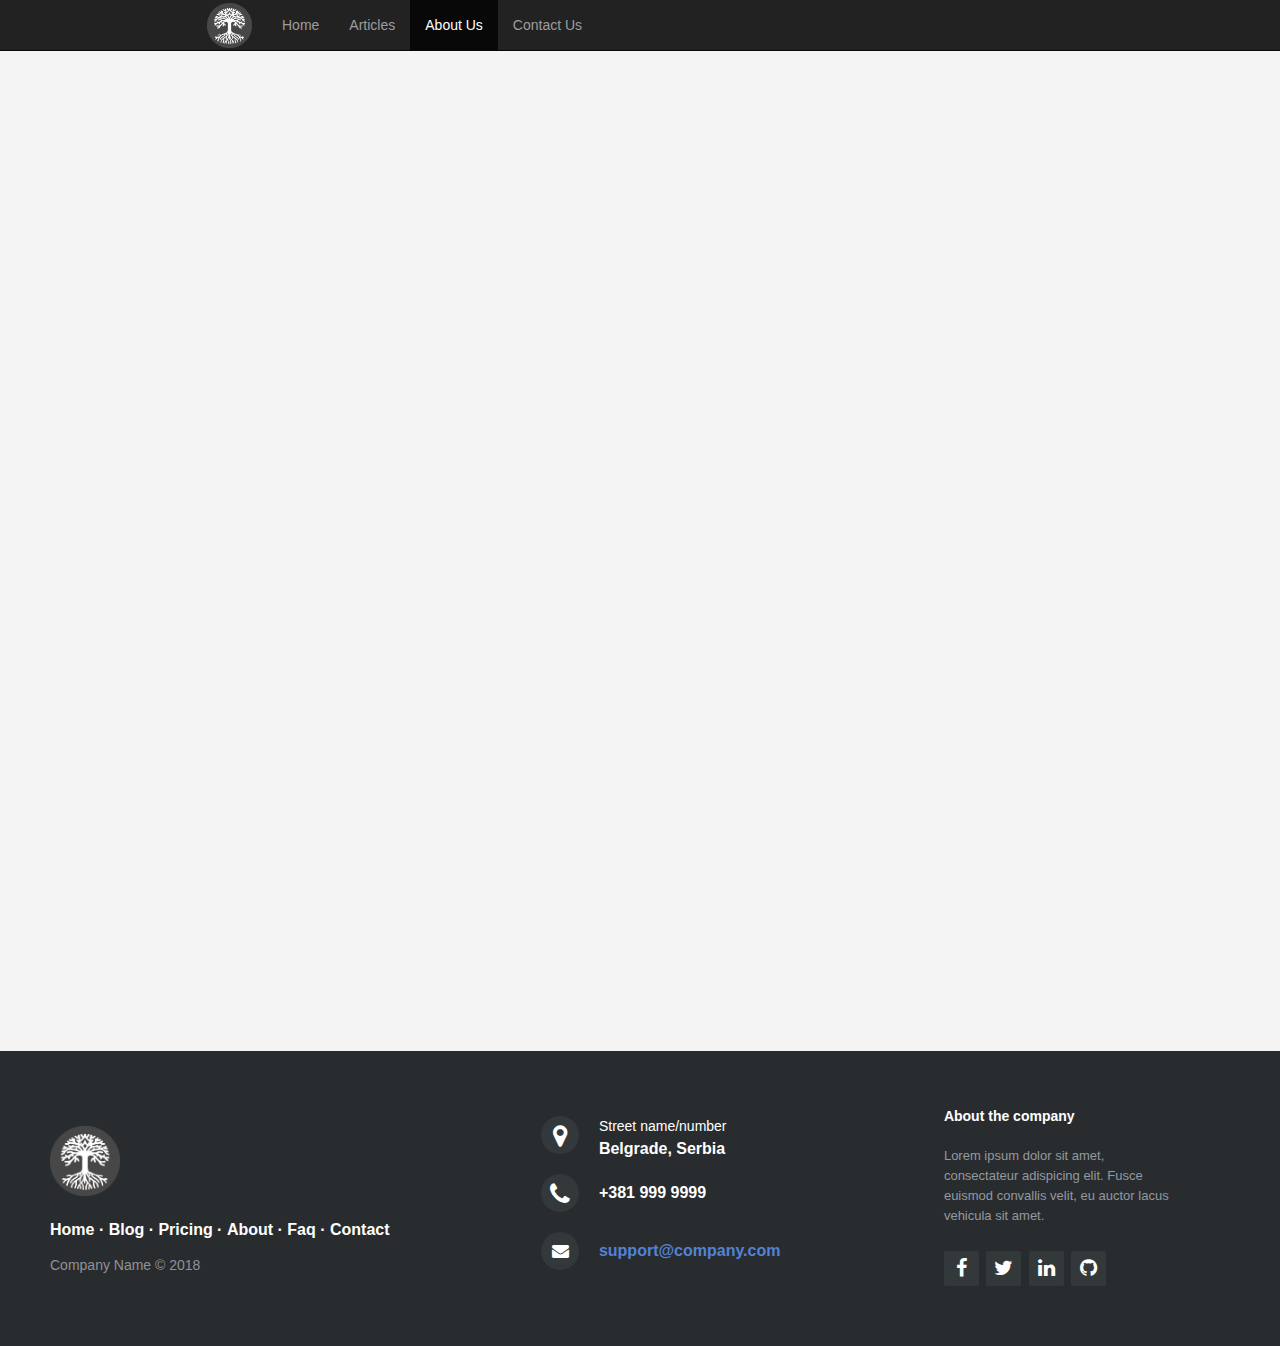
==== about-us.html @ c14509c0 "Initial commit" ====
<!DOCTYPE html>
<html>
	<head>
		<title>Yoga - way of life</title>
		
		<meta charset="utf-8">
	  	<meta name="viewport" content="width=device-width, initial-scale=1">
	  	<link rel="stylesheet" href="https://maxcdn.bootstrapcdn.com/bootstrap/3.3.7/css/bootstrap.min.css">
	  	<script src="https://ajax.googleapis.com/ajax/libs/jquery/3.3.1/jquery.min.js"></script>
	  	<script src="https://maxcdn.bootstrapcdn.com/bootstrap/3.3.7/js/bootstrap.min.js"></script>
		<script src="https://code.jquery.com/jquery-1.11.1.min.js"></script>
		
		<link rel="stylesheet" href="http://maxcdn.bootstrapcdn.com/font-awesome/4.2.0/css/font-awesome.min.css">
		
		<link rel="stylesheet" href="resources/css/footer-distributed-with-address-and-phones.css">
		<link rel="stylesheet" type="text/css" href="resources/css/styles.css">
		<link rel="stylesheet" type="text/css" href="resources/css/slider.css">
	</head>
	<body>
		<header>
			<nav class="navbar navbar-inverse navbar-fixed-top jb-header-navigation">
				<div class="container-fluid jb-header-container">
					<div class="navbar-header"> 
						<button type="button" class="collapsed navbar-toggle jb-hamburger-button" data-toggle="collapse" data-target="#bs-example-navbar-collapse-9" aria-expanded="false">
							<span class="sr-only">Toggle navigation</span> 
							<span class="icon-bar"></span> 
							<span class="icon-bar"></span> 
							<span class="icon-bar"></span> 
						</button> 
						<a href="#" class="navbar-brand">
							<img src="resources/images/brand-icon.png" title="Yoga website">
						</a> 
					</div> 
					<div class="collapse navbar-collapse" id="bs-example-navbar-collapse-9"> 
						<ul class="nav navbar-nav jb-navigation-list"> 
							<li><a href="index.html">Home</a></li> 
							<li><a href="articles.html">Articles</a></li>
							<li class="active"><a href="about-us.html">About Us</a></li>
							<li><a href="contact.html">Contact Us</a></li>
						</ul> 
					</div>
				</div>
			</nav>
		</header>
		
		<section class="jb-main-content">
			
			
		</section>
		
		<footer class="footer-distributed">
			<div class="footer-left">
				<h3>
					<img src="resources/images/brand-icon.png" title="Yoga website">
				</h3>

				<p class="footer-links">
					<a href="#">Home</a>
					·
					<a href="#">Blog</a>
					·
					<a href="#">Pricing</a>
					·
					<a href="#">About</a>
					·
					<a href="#">Faq</a>
					·
					<a href="#">Contact</a>
				</p>

				<p class="footer-company-name">Company Name &copy; 2018</p>
			</div>

			<div class="footer-center">

				<div>
					<i class="fa fa-map-marker"></i>
					<p><span>Street name/number</span> Belgrade, Serbia</p>
				</div>

				<div>
					<i class="fa fa-phone"></i>
					<p>+381 999 9999</p>
				</div>

				<div>
					<i class="fa fa-envelope"></i>
					<p><a href="mailto:petkovicjovan88@gmail.com">support@company.com</a></p>
				</div>

			</div>

			<div class="footer-right">

				<p class="footer-company-about">
					<span>About the company</span>
					Lorem ipsum dolor sit amet, consectateur adispicing elit. Fusce euismod convallis velit, eu auctor lacus vehicula sit amet.
				</p>

				<div class="footer-icons">

					<a href="#"><i class="fa fa-facebook"></i></a>
					<a href="#"><i class="fa fa-twitter"></i></a>
					<a href="#"><i class="fa fa-linkedin"></i></a>
					<a href="#"><i class="fa fa-github"></i></a>

				</div>

			</div>

		</footer>
		
		<script src="resources/js/jb.js"></script>
	</body>
</html>
---- resources/css/footer-distributed-with-address-and-phones.css ----
.footer-distributed{
	background-color: #292c2f;
	box-shadow: 0 1px 1px 0 rgba(0, 0, 0, 0.12);
	box-sizing: border-box;
	width: 100%;
	text-align: left;
	font: bold 16px sans-serif;
	clear: both;
	padding: 55px 50px;
}

.footer-distributed .footer-left,
.footer-distributed .footer-center,
.footer-distributed .footer-right{
	display: inline-block;
	vertical-align: top;
}

/* Footer left */

.footer-distributed .footer-left{
	width: 40%;
}

/* The company logo */

.footer-distributed h3 img {
	height: 70px;
    width: 70px;
}

.footer-distributed h3 span{
	color:  #5383d3;
}

/* Footer links */

.footer-distributed .footer-links{
	color:  #ffffff;
	margin: 20px 0 12px;
	padding: 0;
}

.footer-distributed .footer-links a{
	display:inline-block;
	line-height: 1.8;
	text-decoration: none;
	color:  inherit;
}

.footer-distributed .footer-company-name{
	color:  #8f9296;
	font-size: 14px;
	font-weight: normal;
	margin: 0;
}

/* Footer Center */

.footer-distributed .footer-center{
	width: 35%;
}

.footer-distributed .footer-center i{
	background-color:  #33383b;
	color: #ffffff;
	font-size: 25px;
	width: 38px;
	height: 38px;
	border-radius: 50%;
	text-align: center;
	line-height: 42px;
	margin: 10px 15px;
	vertical-align: middle;
}

.footer-distributed .footer-center i.fa-envelope{
	font-size: 17px;
	line-height: 38px;
}

.footer-distributed .footer-center p{
	display: inline-block;
	color: #ffffff;
	vertical-align: middle;
	margin:0;
}

.footer-distributed .footer-center p span{
	display:block;
	font-weight: normal;
	font-size:14px;
	line-height:2;
}

.footer-distributed .footer-center p a{
	color:  #5383d3;
	text-decoration: none;;
}


/* Footer Right */

.footer-distributed .footer-right{
	width: 20%;
}

.footer-distributed .footer-company-about{
	line-height: 20px;
	color:  #92999f;
	font-size: 13px;
	font-weight: normal;
	margin: 0;
}

.footer-distributed .footer-company-about span{
	display: block;
	color:  #ffffff;
	font-size: 14px;
	font-weight: bold;
	margin-bottom: 20px;
}

.footer-distributed .footer-icons{
	margin-top: 25px;
}

.footer-distributed .footer-icons a{
	display: inline-block;
	width: 35px;
	height: 35px;
	cursor: pointer;
	background-color:  #33383b;
	border-radius: 2px;

	font-size: 20px;
	color: #ffffff;
	text-align: center;
	line-height: 35px;

	margin-right: 3px;
	margin-bottom: 5px;
}

/* If you don't want the footer to be responsive, remove these media queries */

@media (max-width: 880px) {

	.footer-distributed{
		font: bold 14px sans-serif;
	}

	.footer-distributed .footer-left,
	.footer-distributed .footer-center,
	.footer-distributed .footer-right{
		display: block;
		width: 100%;
		margin-bottom: 40px;
		text-align: center;
	}

	.footer-distributed .footer-center i{
		margin-left: 0;
	}

}
---- resources/css/styles.css ----
* {
	-webkit-box-sizing: border-box;
	-moz-box-sizing: border-box;
	box-sizing: border-box;
}

body {
    font-family: "PT Sans",sans-serif;
    font-size: 14px;
    font-style: normal;
    font-weight: 400;
}

a {
    color: #5f5f5f;
    text-decoration: none;
    -webkit-transition: color 0.3s ease,background-color 0.3s ease,border-color 0.3s ease,box-shadow 0.3s ease;
    -o-transition: color 0.3s ease,background-color 0.3s ease,border-color 0.3s ease,box-shadow 0.3s ease;
    transition: color 0.3s ease,background-color 0.3s ease,border-color 0.3s ease,box-shadow 0.3s ease;
}

/* Navigation */
.jb-header-navigation .jb-header-container .navbar-header a.navbar-brand {
    padding: 3px 15px;
}

.jb-header-navigation .jb-header-container .navbar-header a.navbar-brand  img {
	height: 45px;
	width: 45px;
	display: block;
}

section.jb-main-content {
	min-height: 1000px;
    height: auto;
    display: block;
    margin-top: 51px;
	background-color: #F4F4F4;
}

section.jb-main-content .jb-slider-container {
	margin: 0 auto;
	display: block;
	height: auto;
	background: white;
}

section.jb-main-content .jb-content-container {
    background-color: #f4f4f4;
    padding: 20px 0;
}

section.jb-main-content .jb-videos-container {
	background-color: #fff;
    padding: 20px 0;
}

section.jb-main-content .jb-testemonials-container {
    background-color: #f4f4f4;
    padding-top: 20px;
    padding-bottom: 20px;
}

/* Articles container elements styling */
section.jb-main-content .jb-content-container .jb-articles-container h2.custom-title-articles {
	margin-top: 0;
    font-size: 36px;
    text-transform: uppercase;
    color: #008391;
    position: relative;
    letter-spacing: 3px;
    line-height: 1.7;
    font-weight: bold;
    padding-top: 55px;
    padding-bottom: 25px;
    margin-bottom: 50px;
   	background: url(../images/brand-icon.png) top left no-repeat;
    background-size: 45px;
}

section.jb-main-content .jb-content-container .jb-articles-container h2.custom-title-articles:before {
	position: absolute;
    bottom: 0;
    content: "";
    width: 25px;
    height: 3px;
	background: #2a8391;
}

section.jb-main-content .jb-content-container .jb-articles-container h2.custom-title-articles .first {
	color: #454545;
	font-weight: bold;
}

section.jb-main-content .jb-content-container .jb-articles-container .loop-item  {
	margin-bottom: 25px;
	text-align: center;
}

section.jb-main-content .jb-content-container .jb-articles-container .loop-item .item-wrap {
    background: #ffffff;
	border: 1px solid transparent;
}

section.jb-main-content .jb-content-container .jb-articles-container .loop-item .item-wrap:hover {
	border: 1px solid #2a8391 !important;
}

section.jb-main-content .jb-content-container .jb-articles-container .loop-item .item-wrap .item-featured {
    height: 110px;
    background: #fff;
    position: relative;
    overflow: hidden;
}

section.jb-main-content .jb-content-container .jb-articles-container .loop-item .item-wrap .item-featured:before {
	content: '';
    position: absolute;
    bottom: 0;
    width: 50%;
    background-color: inherit;
    padding-bottom: 17%;
    right: 50%;
    -ms-transform-origin: 100% 100%;
    -webkit-transform-origin: 100% 100%;
    transform-origin: 100% 100%;
    -ms-transform: skewX(82deg);
    -webkit-transform: skewX(82deg);
    transform: skewX(82deg);
}

section.jb-main-content .jb-content-container .jb-articles-container .loop-item .item-wrap .item-featured:after {
	content: '';
    position: absolute;
    bottom: 0;
    width: 50%;
    background-color: inherit;
    padding-bottom: 17%;
    left: 50%;
    -ms-transform-origin: 0 100%;
    -webkit-transform-origin: 0 100%;
    transform-origin: 0 100%;
    -ms-transform: skewX(-82deg);
    -webkit-transform: skewX(-82deg);
    transform: skewX(-82deg);
}

section.jb-main-content .jb-content-container .jb-articles-container .loop-item .item-wrap .item-featured a img {
	vertical-align: middle;
    border: 0;
    max-width: 100%;
    height: auto;
}

section.jb-main-content .jb-content-container .jb-articles-container .loop-item .item-wrap .item-content h3.item-title {
	text-transform: uppercase;
    margin: 30px 0;
    font-style: normal;
    font-weight: bold;
    font-size: 20px;
    line-height: 1.2;
    color: #454545;
}

section.jb-main-content .jb-content-container .jb-articles-container .loop-item .item-wrap .item-content h3 a:hover {
	color: #fe6367;
	text-decoration: none;
}

section.jb-main-content .jb-content-container .jb-articles-container .loop-item .item-wrap .item-content .info span {
	display: block;
    margin-bottom: 25px;
    color: #928f8f;
    font-family: "PT Sans",sans-serif;
    font-size: 14px;
    font-style: normal;
    font-weight: 400;
}

section.jb-main-content .jb-content-container .jb-articles-container .loop-item .item-wrap .item-content .learn-more .btn-darker {
    display: inline-block;
    margin-bottom: 0;
    font-weight: 400;
    text-align: center;
    vertical-align: middle;
    cursor: pointer;
    background-image: none;
    border: 0px solid transparent;
    white-space: nowrap;
    background: #e7e7e7;
    text-transform: uppercase;
    padding: 0.7142857142857143em 3em;
    font-size: 14px;
    line-height: 1.7;
    border-radius: 0;
    -webkit-user-select: none;
    -moz-user-select: none;
    -ms-user-select: none;
    user-select: none;
    -webkit-transition: border-color color 0.2s ease;
    -o-transition: border-color color 0.2s ease;
    transition: border-color color 0.2s ease;
    background: #454545;
	padding-top: 15px;
    padding-bottom: 15px;
    width: 100%;
    color: #ffffff;
	text-decoration: none;
}

section.jb-main-content .jb-content-container .jb-articles-container .loop-item .item-wrap .item-content .learn-more .btn-darker:hover {
	border-color: #fe6367;
    background: #fe6367;
	padding-top: 15px;
    padding-bottom: 15px;
    width: 100%;
    color: #ffffff;
}

/* Videos container elements styling */
section.jb-main-content .jb-videos-container .jb-video-container h2.custom-title-videos {
	margin-top: 0;
    font-size: 36px;
    text-transform: uppercase;
    color: #008391;
    position: relative;
    letter-spacing: 3px;
    line-height: 1.7;
    font-weight: bold;
    padding-top: 55px;
    padding-bottom: 25px;
    margin-bottom: 50px;
    background: url(../images/brand-icon.png) top left no-repeat;
    background-size: 45px;
}

section.jb-main-content .jb-videos-container .jb-video-container h2.custom-title-videos:before {
	position: absolute;
    bottom: 0;
    content: "";
    width: 25px;
    height: 3px;
	background: #2a8391;
}

section.jb-main-content .jb-videos-container .jb-video-container h2.custom-title-videos .first {
	color: #454545;
	font-weight: bold;
}

section.jb-main-content .jb-videos-container .jb-video-container .videos.posts-loop {
	position: relative;
}

section.jb-main-content .jb-videos-container .jb-video-container .videos.posts-loop .loop-thumb-wrap .carousel.slide.fade {
    opacity: 1;
    filter: alpha(opacity=100);
}

section.jb-main-content .jb-videos-container .jb-video-container .videos.posts-loop .loop-thumb-wrap .carousel-inner {
	margin: 0;
    width: auto;
}

section.jb-main-content .jb-videos-container .jb-video-container .videos.posts-loop .loop-thumb-wrap .carousel-inner .item.active {
	opacity: 0.7;
    filter: alpha(opacity=70);
    z-index: 1;
    display: block;
    -webkit-transition-property: opacity;
    transition-property: opacity;
}

section.jb-main-content .jb-videos-container .jb-video-container .videos.posts-loop .loop-thumb-wrap .carousel-inner .item.active:hover {
	opacity: 1;
}

section.jb-main-content .jb-videos-container .jb-video-container .videos.posts-loop .loop-thumb-wrap .carousel-inner .item.active.jb-active {
	opacity: 1;
}

section.jb-main-content .jb-videos-container .jb-video-container .videos.posts-loop .loop-thumb-wrap .carousel-inner .item.active.jb-active .jb-video-links {
    box-shadow: 0 0 15px 0px rgba(0,0,0,0.5);
}

section.jb-main-content .jb-videos-container .jb-video-container .videos.posts-loop .loop-thumb-wrap .carousel-inner .item.active a {
	position: relative;
	float: left;
    width: 100%;
    margin-bottom: 1.0714285714285714em;
    background: #f4f4f4;
    padding: 10px 30px 10px 80px;
    font-size: 1.2857142857142858em;
    color: #fe6367;
    height: 70px;
	text-decoration: none;
	cursor: pointer;
}

section.jb-main-content .jb-videos-container .jb-video-container .videos.posts-loop .loop-thumb-wrap .carousel-inner .item.active a .icon {
	width: 70px;
    height: 70px;
    line-height: 70px;
    display: inline-block;
    text-align: center;
    background: #fe6367;
    color: #ffffff;
    font-size: 1.2857142857142858em;
    left: 0;
    top: 0;
    bottom: 0;
    position: absolute;
}

section.jb-main-content .jb-videos-container .jb-video-container .videos.posts-loop .loop-thumb-wrap .carousel-inner .item.active a .thumbnail-content {
	font-size: 14px;
    color: #5f5f5f;
    display: block;
}

section.jb-main-content .jb-videos-container .jb-video-container .videos.posts-loop #videos-content {
	margin-top: -180px;
	opacity: 1;
}

section.jb-main-content .jb-videos-container .jb-video-container .videos.posts-loop #videos-content .carousel-inner {
    position: relative;
    overflow: hidden;
    width: 100%;
}

section.jb-main-content .jb-videos-container .jb-video-container .videos.posts-loop #videos-content .carousel-inner .item {
	opacity: 0;
    filter: alpha(opacity=0);
    -webkit-transition-property: opacity;
    transition-property: opacity;
}

section.jb-main-content .jb-videos-container .jb-video-container .videos.posts-loop #videos-content .carousel-inner .item.active {
	opacity: 1;
    filter: alpha(opacity=100);
    z-index: 1;
    display: block;
}

section.jb-main-content .jb-videos-container .jb-video-container .videos.posts-loop #videos-content .carousel-inner .item.active .loop-item-wrap {
	position: relative;
}

section.jb-main-content .jb-videos-container .jb-video-container .videos.posts-loop #videos-content .carousel-inner .item.active .loop-item-wrap {
	position: relative;
}

section.jb-main-content .jb-videos-container .jb-video-container .videos.posts-loop #videos-content .carousel-inner .item.active .loop-item-wrap  .loop-item-featured {
	float: left;
	width: 555px;
    height: 435px;
}

section.jb-main-content .jb-videos-container .jb-video-container .videos.posts-loop #videos-content .carousel-inner .item.active .loop-item-wrap  .loop-item-featured a {
	color: #5f5f5f;
}

section.jb-main-content .jb-videos-container .jb-video-container .videos.posts-loop #videos-content .carousel-inner .item.active .loop-item-wrap  .loop-item-featured a.jb-video-image {
	display: block;
	text-align: center;
}

section.jb-main-content .jb-videos-container .jb-video-container .videos.posts-loop #videos-content .carousel-inner .item.active .loop-item-wrap  .loop-item-featured a.jb-video-image.jb-hide {
	display: none;
}

section.jb-main-content .jb-videos-container .jb-video-container .videos.posts-loop #videos-content .carousel-inner .item.active .loop-item-wrap  .loop-item-featured .jb-video-iframe {
	display: block;
	height: 100%;
	width: 100%;
} 

section.jb-main-content .jb-videos-container .jb-video-container .videos.posts-loop #videos-content .carousel-inner .item.active .loop-item-wrap  .loop-item-featured .jb-video-iframe.jb-hide {
	display: none;
}

section.jb-main-content .jb-videos-container .jb-video-container .videos.posts-loop #videos-content .carousel-inner .item.active .loop-item-wrap  .loop-item-featured a img {
	border: 0;
    height: auto;
    width: auto;
    margin: 0 auto;
    max-width: 555px;
    max-height: 420px;
    vertical-align: middle;
}

section.jb-main-content .jb-videos-container .jb-video-container .videos.posts-loop #videos-content .carousel-inner .item.active .loop-item-wrap .loop-item-content {
    padding: 10px 0;
    padding-left: 80px;
    background: #f4f4f4;
    max-height: 70px;
    position: relative;
    float: left;
    width: 100%;
}

section.jb-main-content .jb-videos-container .jb-video-container .videos.posts-loop #videos-content .carousel-inner .item.active .loop-item-wrap .loop-item-content .icon {
	width: 70px;
    height: 70px;
    line-height: 70px;
    display: inline-block;
    text-align: center;
    background: #fe6367;
    color: #ffffff;
    font-size: 18px;
    left: 0;
    top: 0;
    bottom: 0;
    position: absolute;
    float: left;
	cursor: pointer;
}

section.jb-main-content .jb-videos-container .jb-video-container .videos.posts-loop #videos-content .carousel-inner .item.active .loop-item-wrap .loop-item-content .loop-item-title {
	font-size: 1.2857142857142858em;
    color: #fe6367;
    text-transform: none;
    margin-bottom: 0;
    margin-top: 0;
    line-height: 1.2;
}

section.jb-main-content .jb-videos-container .jb-video-container .videos.posts-loop #videos-content .carousel-inner .item.active .loop-item-wrap .loop-item-content .loop-item-title a {
	color: #454545;
    font-weight: bold;
	text-decoration: none;
}

section.jb-main-content .jb-videos-container .jb-video-container .videos.posts-loop #videos-content .carousel-inner .item.active .loop-item-wrap .loop-item-content .loop-item-title a:hover {
	color: #fe6367;
}

section.jb-main-content .jb-videos-container .jb-video-container .videos.posts-loop #videos-content .carousel-inner .item.active .loop-item-wrap .loop-item-content .loop-item-excerpt {
	margin-top: 7px;
}


/* Testemonials elements styling */
section.jb-main-content .jb-testemonials-container .row.content {
	padding-top: 20px;
    padding-bottom: 20px;
}

section.jb-main-content .jb-testemonials-container .jb-testemonials-img-wrapper img {
	vertical-align: middle;
    border: 0;
    max-width: 100%;
    height: auto;
}

section.jb-main-content .jb-testemonials-container .jb-testemonials-quote-wrapper .testimonial-content {
	padding-left: 50px;
    position: relative;
}

section.jb-main-content .jb-testemonials-container .jb-testemonials-quote-wrapper .testimonial-content:before {
	content: '\201C';
    position: absolute;
    top: -60px;
    left: -5px;
    font-size: 120px;
    color: #fe6367;
    line-height: 150%;
    font-weight: bold;
}

section.jb-main-content .jb-testemonials-container .jb-testemonials-quote-wrapper .testimonial-content p.text {
	font-size: 17px;
    font-style: italic;
    width: 75%;
    color: #5f5f5f;
    line-height: 30px;
    letter-spacing: 1px;
    font-weight: normal;
}

section.jb-main-content .jb-testemonials-container .jb-testemonials-quote-wrapper .testimonial-content p .text-primary {
	color: #2a8391;
}


/* Responsive media queries */
@media (min-width: 1025px) {
	header .jb-header-container {
		width: 70%;
		margin: 0 auto;
	}
	
	section.jb-main-content {
		width: 100%;
	}
	
	.jb-slider-container .jb-slider-container-image {
		display: none;
	}
} 

@media (max-width: 1024px) {
	.jb-slider-container #thumbnail-preview-indicators {
		display: none;
	}
	
	.jb-slider-container .jb-slider-container-image {
		display: block;
		text-align: center;
		padding: 20px 0;
	}
	
	.jb-slider-container .jb-slider-container-image img {
		width: auto;
		height: auto;
		max-height: 300px;
		max-width: 100%;
		margin: 0 auto;
		display: block;
	}
}

@media (max-width: 1024px) and (min-width: 992px) {
	section.jb-main-content .jb-videos-container .jb-video-container .videos.posts-loop #videos-content .carousel-inner .item.active .loop-item-wrap .loop-item-featured {
		float: left;
		width: 445px;
		height: 420px;
	}
	
	section.jb-main-content .jb-videos-container .jb-video-container .videos.posts-loop #videos-content .carousel-inner .item.active .loop-item-wrap .loop-item-featured a img {
		max-width: 445px;
		max-height: 400px;
	}
}

@media (max-width: 991px) {
	section.jb-main-content .jb-videos-container .jb-video-container .videos.posts-loop #videos-content {
		margin-top: 0;
	}
}

@media (max-width: 767px) {
	section.jb-main-content {
		padding: 50px 20px 20px 20px;
	}
	
	section.jb-main-content .jb-content-container .jb-articles-container h2.custom-title-articles {
		text-align: center;
		font-size: 25px;
		background-position: top;
	}
	
	section.jb-main-content .jb-videos-container .jb-video-container h2.custom-title-videos {
		text-align: center;
		font-size: 25px;
		background-position: top;
	}
	
	section.jb-main-content .jb-videos-container .jb-video-container .videos.posts-loop .loop-thumb-wrap .carousel-inner .item.active a {
		font-size: 14px;
	}
	
	section.jb-main-content .jb-videos-container .jb-video-container .videos.posts-loop .loop-thumb-wrap .carousel-inner .item.active a .thumbnail-content {
		font-size: 12px;
	}
	
	section.jb-main-content .jb-videos-container .jb-video-container .videos.posts-loop #videos-content .carousel-inner .item.active .loop-item-wrap  .loop-item-featured {
		width: 100%;
    	height: 100%;
    	margin-bottom: 15px;
	}
	
	section.jb-main-content .jb-videos-container .jb-video-container .videos.posts-loop #videos-content .carousel-inner .item.active .loop-item-wrap .loop-item-featured a img {
		border: 0;
		height: auto;
		width: auto;
		margin: 0 auto;
		max-width: 100%;
		max-height: 100%;
		vertical-align: middle;
	}
	
	section.jb-main-content .jb-videos-container .jb-video-container .videos.posts-loop #videos-content .carousel-inner .item.active .loop-item-wrap .loop-item-content .loop-item-title {
		font-size: 14px;
	}
	
	section.jb-main-content .jb-videos-container .jb-video-container .videos.posts-loop #videos-content .carousel-inner .item.active .loop-item-wrap .loop-item-content .loop-item-excerpt {
		font-size: 12px;
	}
}
---- resources/css/slider.css ----
/*
-----------------------------------
    Code snippet by @maridlcrmn
    Credits images: www.unsplash.com
-----------------------------------
*/

#thumbnail-preview-indicators {
  position: relative;
  overflow: hidden;
    width: 70%;
    margin: 20px auto;
    border-radius: 5px;
}
#thumbnail-preview-indicators .slides .slide-1, 
#thumbnail-preview-indicators .slides .slide-2,
#thumbnail-preview-indicators .slides .slide-3 {
  background-size: cover;
  background-position: center center;
  background-repeat: no-repeat;
}
    #thumbnail-preview-indicators,
    #thumbnail-preview-indicators .slides,
    #thumbnail-preview-indicators .slides .slide-1, 
    #thumbnail-preview-indicators .slides .slide-2,
    #thumbnail-preview-indicators .slides .slide-3 {
	  height: 350px;
    }
#thumbnail-preview-indicators .slides .slide-1 {
  background-image: url(https://s3.amazonaws.com/ooomf-com-files/wdXqHcTwSTmLuKOGz92L_Landscape.jpg); 
}
#thumbnail-preview-indicators .slides .slide-2 {
  background-image: url(https://s3.amazonaws.com/ooomf-com-files/tU3ptNgGSP6U2fE67Gvy_SYDNEY-162.jpg);
}
#thumbnail-preview-indicators .slides .slide-3 {
  background-image: url(https://s3.amazonaws.com/ooomf-com-files/mtNrf7oxS4uSxTzMBWfQ_DSC_0043.jpg);
}
#thumbnail-preview-indicators .carousel-inner .item .carousel-caption {
  top: 20%;
  bottom: inherit;
}
#thumbnail-preview-indicators .carousel-indicators li,
#thumbnail-preview-indicators .carousel-indicators li.active {
  position: relative;
  width: 100px;
  height: 8px;  
}
#thumbnail-preview-indicators .carousel-indicators li > .thumbnail {
  position: absolute;
  top: 0;
  width: 100px;
  display: none;
  opacity: 0;
  left: 50%;
  margin-top: -80px;
  margin-left: -50px;
}
#thumbnail-preview-indicators .carousel-indicators li:hover > .thumbnail,
#thumbnail-preview-indicators .carousel-indicators li.active > .thumbnail {
  display: block;
  opacity: .8;
}
#thumbnail-preview-indicators .carousel-indicators li.active > .thumbnail:hover{
  opacity: 1;
}
@media screen and (max-width : 480px) {    
    #thumbnail-preview-indicators .carousel-indicators li,
    #thumbnail-preview-indicators .carousel-indicators li.active {
      width: 50px;
      height: 8px;
      position: relative;
    }
    #thumbnail-preview-indicators .carousel-indicators li > .thumbnail {
       width: 50px;
       left: 50%;
       margin-top: -50px;
       margin-left: -25px;
    }
}
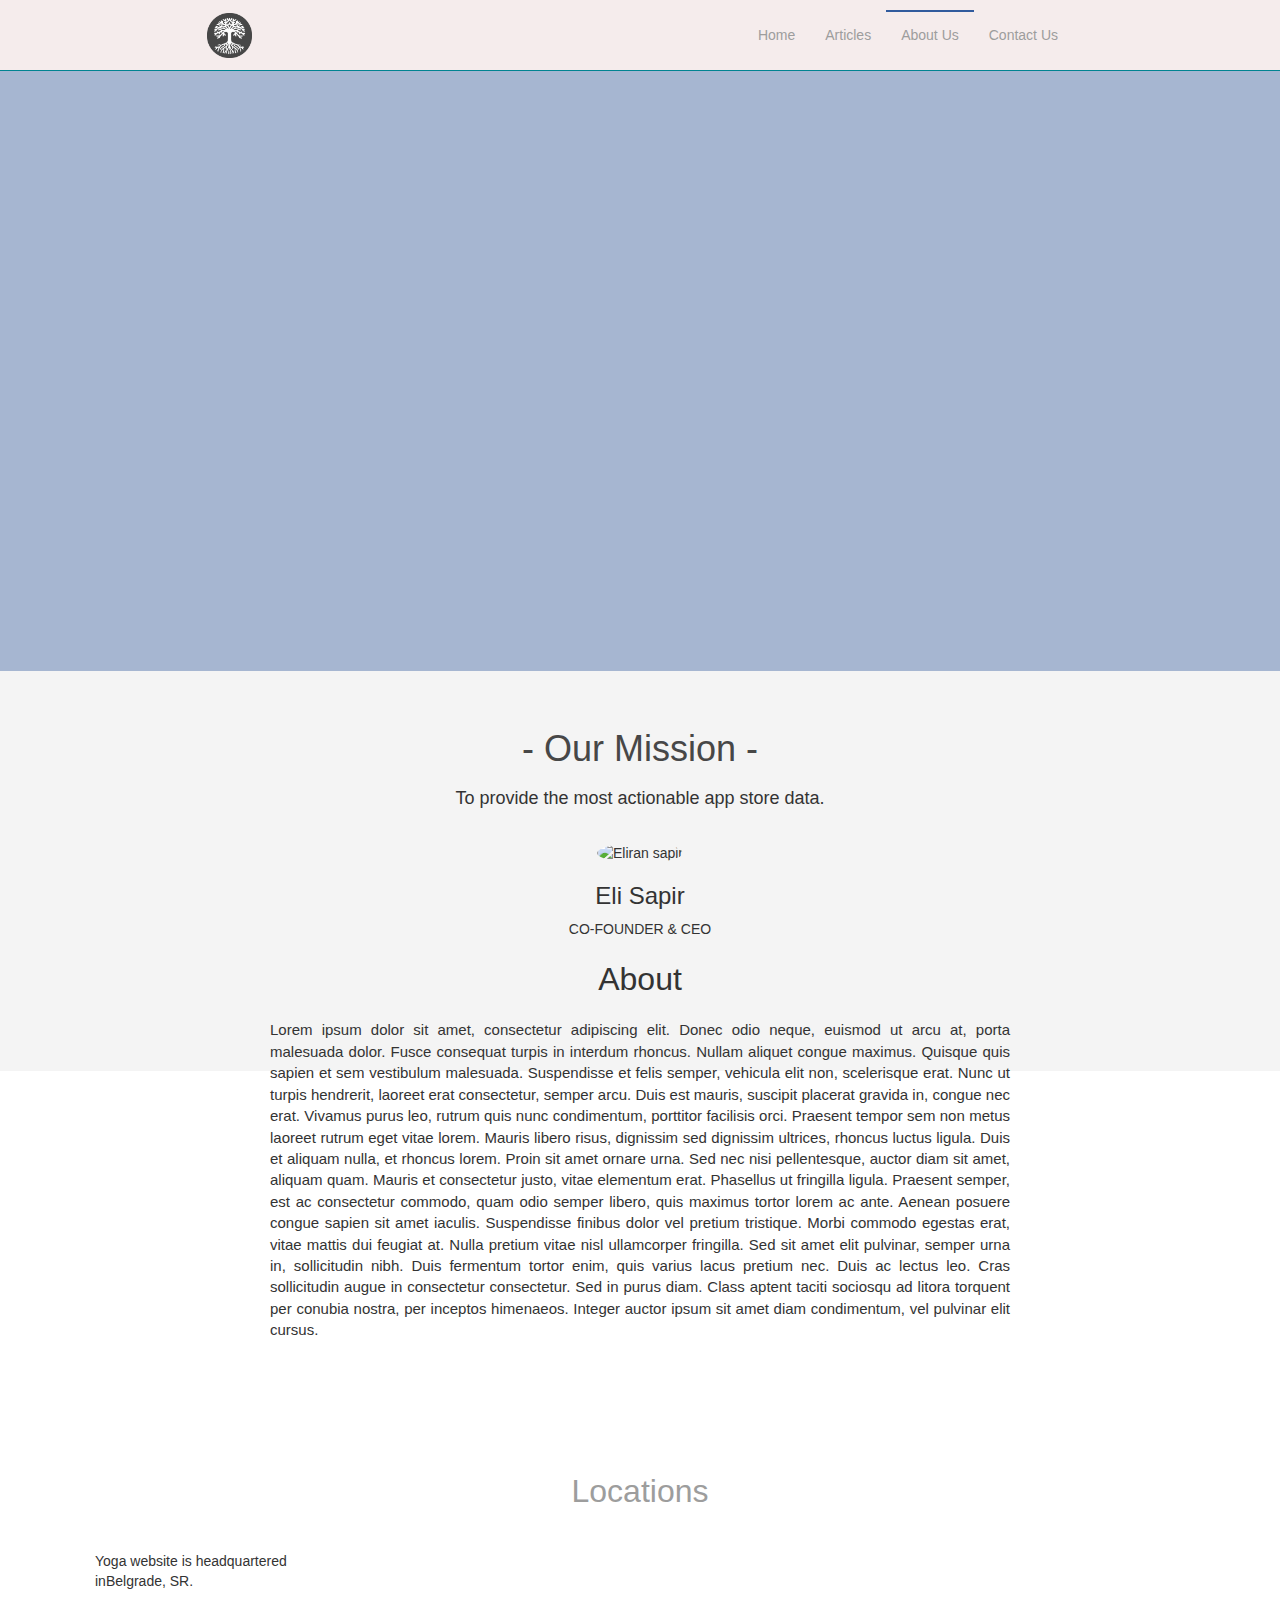
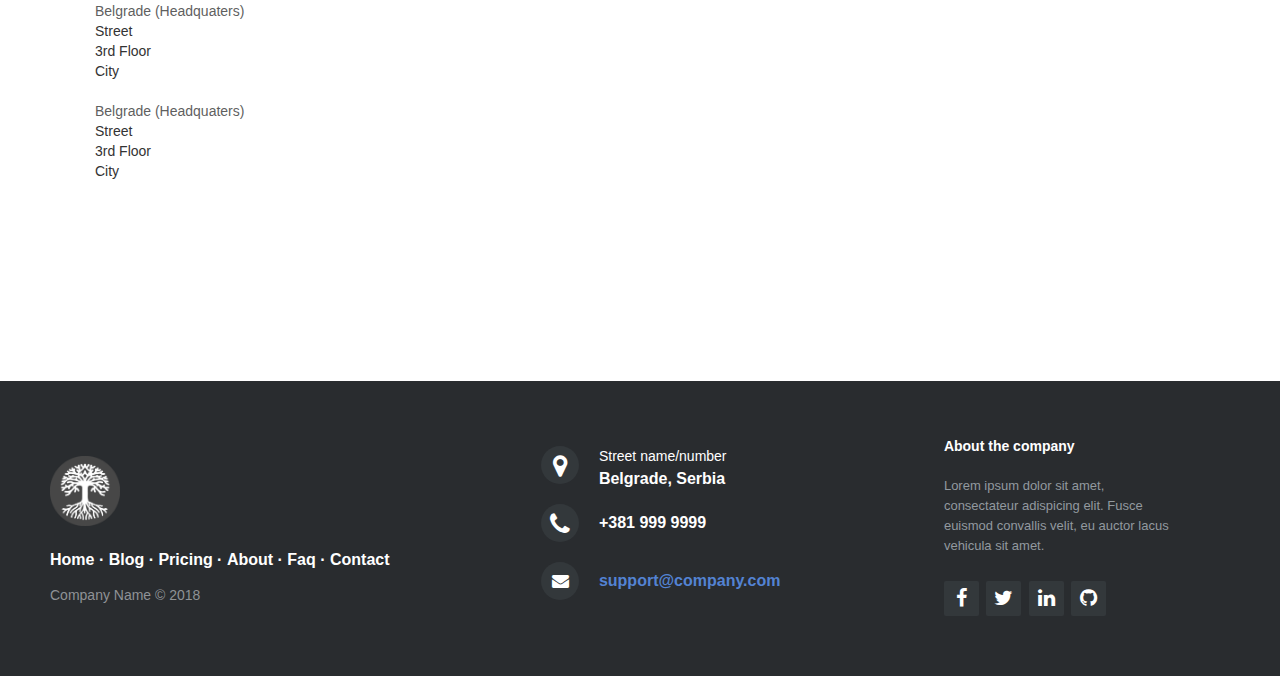
==== commit 8b043293: "Updated whole website for develop branch" ====
--- a/about-us.html
+++ b/about-us.html
@@ -1,115 +1,196 @@
 <!DOCTYPE html>
 <html>
-	<head>
-		<title>Yoga - way of life</title>
-		
-		<meta charset="utf-8">
-	  	<meta name="viewport" content="width=device-width, initial-scale=1">
-	  	<link rel="stylesheet" href="https://maxcdn.bootstrapcdn.com/bootstrap/3.3.7/css/bootstrap.min.css">
-	  	<script src="https://ajax.googleapis.com/ajax/libs/jquery/3.3.1/jquery.min.js"></script>
-	  	<script src="https://maxcdn.bootstrapcdn.com/bootstrap/3.3.7/js/bootstrap.min.js"></script>
-		<script src="https://code.jquery.com/jquery-1.11.1.min.js"></script>
-		
-		<link rel="stylesheet" href="http://maxcdn.bootstrapcdn.com/font-awesome/4.2.0/css/font-awesome.min.css">
-		
-		<link rel="stylesheet" href="resources/css/footer-distributed-with-address-and-phones.css">
-		<link rel="stylesheet" type="text/css" href="resources/css/styles.css">
-		<link rel="stylesheet" type="text/css" href="resources/css/slider.css">
-	</head>
-	<body>
-		<header>
-			<nav class="navbar navbar-inverse navbar-fixed-top jb-header-navigation">
-				<div class="container-fluid jb-header-container">
-					<div class="navbar-header"> 
-						<button type="button" class="collapsed navbar-toggle jb-hamburger-button" data-toggle="collapse" data-target="#bs-example-navbar-collapse-9" aria-expanded="false">
-							<span class="sr-only">Toggle navigation</span> 
-							<span class="icon-bar"></span> 
-							<span class="icon-bar"></span> 
-							<span class="icon-bar"></span> 
-						</button> 
-						<a href="#" class="navbar-brand">
-							<img src="resources/images/brand-icon.png" title="Yoga website">
-						</a> 
-					</div> 
-					<div class="collapse navbar-collapse" id="bs-example-navbar-collapse-9"> 
-						<ul class="nav navbar-nav jb-navigation-list"> 
-							<li><a href="index.html">Home</a></li> 
-							<li><a href="articles.html">Articles</a></li>
-							<li class="active"><a href="about-us.html">About Us</a></li>
-							<li><a href="contact.html">Contact Us</a></li>
-						</ul> 
-					</div>
-				</div>
-			</nav>
-		</header>
-		
-		<section class="jb-main-content">
-			
-			
-		</section>
-		
-		<footer class="footer-distributed">
-			<div class="footer-left">
-				<h3>
-					<img src="resources/images/brand-icon.png" title="Yoga website">
-				</h3>
+<head>
+    <title>Yoga - way of life</title>
 
-				<p class="footer-links">
-					<a href="#">Home</a>
-					·
-					<a href="#">Blog</a>
-					·
-					<a href="#">Pricing</a>
-					·
-					<a href="#">About</a>
-					·
-					<a href="#">Faq</a>
-					·
-					<a href="#">Contact</a>
-				</p>
+    <meta charset="utf-8">
+    <meta name="viewport" content="width=device-width, initial-scale=1">
+    <link rel="stylesheet" href="https://maxcdn.bootstrapcdn.com/bootstrap/3.3.7/css/bootstrap.min.css">
+    <script src="https://ajax.googleapis.com/ajax/libs/jquery/3.3.1/jquery.min.js"></script>
+    <script src="https://maxcdn.bootstrapcdn.com/bootstrap/3.3.7/js/bootstrap.min.js"></script>
+    <script src="https://code.jquery.com/jquery-1.11.1.min.js"></script>
 
-				<p class="footer-company-name">Company Name &copy; 2018</p>
-			</div>
+    <link rel="stylesheet" href="http://maxcdn.bootstrapcdn.com/font-awesome/4.2.0/css/font-awesome.min.css">
 
-			<div class="footer-center">
+    <link rel="stylesheet" href="resources/css/footer-distributed-with-address-and-phones.css">
+    <link rel="stylesheet" type="text/css" href="resources/css/styles.css">
+    <link rel="stylesheet" type="text/css" href="resources/css/slider.css">
+</head>
+<body>
+<header>
+    <nav class="navbar navbar-inverse navbar-fixed-top jb-header-navigation">
+        <div class="container-fluid jb-header-container">
+            <div class="navbar-header">
+                <button type="button" class="collapsed navbar-toggle jb-hamburger-button" data-toggle="collapse"
+                        data-target="#bs-example-navbar-collapse-9" aria-expanded="false">
+                    <span class="sr-only">Toggle navigation</span>
+                    <span class="icon-bar"></span>
+                    <span class="icon-bar"></span>
+                    <span class="icon-bar"></span>
+                </button>
+                <a href="#" class="navbar-brand">
+                    <img src="resources/images/brand-icon.png" title="Yoga website">
+                </a>
+            </div>
+            <div class="collapse navbar-collapse" id="bs-example-navbar-collapse-9">
+                <ul class="nav navbar-nav jb-navigation-list">
+                    <li><a href="index.html">Home</a></li>
+                    <li><a href="articles.html">Articles</a></li>
+                    <li class="active"><a href="about-us.html">About Us</a></li>
+                    <li><a href="contact.html">Contact Us</a></li>
+                </ul>
+            </div>
+        </div>
+    </nav>
+</header>
 
-				<div>
-					<i class="fa fa-map-marker"></i>
-					<p><span>Street name/number</span> Belgrade, Serbia</p>
-				</div>
+<section class="jb-main-content">
+    <div class="header-image">
+        <div class="header-overlay"></div>
+        <div class="header-info">
+            <h3 class="header-text"></h3>
+            <div class="header-buttons">
+            </div>
+        </div>
+    </div>
+    <div class="jb-about-us-wrapper col-xs-12">
+        <div class="container">
+            <div class="row">
+                <section class="card text-card" id="about-about">
+                    <h1 class="text-mission">- Our Mission -</h1>
+                    <p class="text-goal">To provide the most actionable app store data.</p>
+                    <div class="jb-about-us-image">
+                        <img srcset="https://d39afr5wio5j08.cloudfront.net/assets-p/about/eliran-sapir@2x-0c3319c1ea8468e6b0052625adf5742b010a9900347a3ba399725012e8eb89ba.jpg 2x"
+                             class="img-circle img-fluid m-x-auto m-b" style="width: 112px;"
+                             src="https://d39afr5wio5j08.cloudfront.net/assets-p/about/eliran-sapir-e310d7008a929a0862275db895ae08bb391f564f6ae23ecbf533fdd2a2d48cd5.jpg"
+                             alt="Eliran sapir">
+                        <h3 class="text-md text-bold">Eli Sapir</h3>
+                        <p class="text-xxxs m-b-sm text-uppercase">Co-founder &amp; CEO</p>
+                    </div>
+                    <h2 class="text-about">About</h2>
+                    <div class="text-justify">
+                        <p class="first">
+                            Lorem ipsum dolor sit amet, consectetur adipiscing elit. Donec odio neque, euismod ut arcu
+                            at, porta malesuada dolor. Fusce consequat turpis in interdum rhoncus. Nullam aliquet congue
+                            maximus. Quisque quis sapien et sem vestibulum malesuada. Suspendisse et felis semper,
+                            vehicula elit non, scelerisque erat. Nunc ut turpis hendrerit, laoreet erat consectetur,
+                            semper arcu. Duis est mauris, suscipit placerat gravida in, congue nec erat. Vivamus purus
+                            leo, rutrum quis nunc condimentum, porttitor facilisis orci. Praesent tempor sem non metus
+                            laoreet rutrum eget vitae lorem. Mauris libero risus, dignissim sed dignissim ultrices,
+                            rhoncus luctus ligula. Duis et aliquam nulla, et rhoncus lorem.
 
-				<div>
-					<i class="fa fa-phone"></i>
-					<p>+381 999 9999</p>
-				</div>
+                            Proin sit amet ornare urna. Sed nec nisi pellentesque, auctor diam sit amet, aliquam quam.
+                            Mauris et consectetur justo, vitae elementum erat. Phasellus ut fringilla ligula. Praesent
+                            semper, est ac consectetur commodo, quam odio semper libero, quis maximus tortor lorem ac
+                            ante. Aenean posuere congue sapien sit amet iaculis. Suspendisse finibus dolor vel pretium
+                            tristique. Morbi commodo egestas erat, vitae mattis dui feugiat at. Nulla pretium vitae nisl
+                            ullamcorper fringilla.
 
-				<div>
-					<i class="fa fa-envelope"></i>
-					<p><a href="mailto:petkovicjovan88@gmail.com">support@company.com</a></p>
-				</div>
+                            Sed sit amet elit pulvinar, semper urna in, sollicitudin nibh. Duis fermentum tortor enim,
+                            quis varius lacus pretium nec. Duis ac lectus leo. Cras sollicitudin augue in consectetur
+                            consectetur. Sed in purus diam. Class aptent taciti sociosqu ad litora torquent per conubia
+                            nostra, per inceptos himenaeos. Integer auctor ipsum sit amet diam condimentum, vel pulvinar
+                            elit cursus.
+                        </p>
+                        <p class="second">
 
-			</div>
+                        </p>
+                    </div>
+                </section>
+                <section class="" id="about-locations">
+                    <h2 class="jb-locations-text">Locations</h2>
+                    <div class="row">
+                        <div class="col-xs-12 col-sm-4">
+                            <p class="text-xs m-b-lg text-xxs-center text-sm-left">
+                                <span class="text-bold">Yoga website</span> is headquartered<br>in<span class="text-bold">Belgrade, SR</span>.
+                            </p>
+                            <div class="text-quiet">
+                                <address class="">
+                                    <a id="boston-headquaters" href="#">
+                                        <i class="hicon-map-marker"></i>Belgrade (Headquaters)
+                                    </a><br>Street<br>3rd Floor<br>City
+                                </address>
+                                <address class="">
+                                    <a id="other-city-headquaters" href="#">
+                                        <i class="hicon-map-marker"></i>Belgrade (Headquaters)
+                                    </a><br>Street<br>3rd Floor<br>City
+                                </address>
+                            </div>
+                        </div>
+                        <div class="col-xs-12 col-sm-8 jb-location-iframe">
+                            <iframe src="https://www.google.com/maps/embed?pb=!1m18!1m12!1m3!1d38094.43784745657!2d20.414496094601176!3d44.79332087530744!2m3!1f0!2f0!3f0!3m2!1i1024!2i768!4f13.1!3m3!1m2!1s0x475a7aa3d7b53fbd%3A0x1db8645cf2177ee4!2z0JHQtdC-0LPRgNCw0LQ!5e0!3m2!1ssr!2srs!4v1525541681795" width="600" height="450" frameborder="0" style="border:0" allowfullscreen></iframe>
+                        </div>
+                    </div>
+                </section>
+            </div>
+        </div>
+    </div>
 
-			<div class="footer-right">
+</section>
 
-				<p class="footer-company-about">
-					<span>About the company</span>
-					Lorem ipsum dolor sit amet, consectateur adispicing elit. Fusce euismod convallis velit, eu auctor lacus vehicula sit amet.
-				</p>
+<footer class="footer-distributed">
+    <div class="footer-left">
+        <h3>
+            <img src="resources/images/brand-icon.png" title="Yoga website">
+        </h3>
 
-				<div class="footer-icons">
+        <p class="footer-links">
+            <a href="#">Home</a>
+            ·
+            <a href="#">Blog</a>
+            ·
+            <a href="#">Pricing</a>
+            ·
+            <a href="#">About</a>
+            ·
+            <a href="#">Faq</a>
+            ·
+            <a href="#">Contact</a>
+        </p>
 
-					<a href="#"><i class="fa fa-facebook"></i></a>
-					<a href="#"><i class="fa fa-twitter"></i></a>
-					<a href="#"><i class="fa fa-linkedin"></i></a>
-					<a href="#"><i class="fa fa-github"></i></a>
+        <p class="footer-company-name">Company Name &copy; 2018</p>
+    </div>
 
-				</div>
+    <div class="footer-center">
 
-			</div>
+        <div>
+            <i class="fa fa-map-marker"></i>
+            <p><span>Street name/number</span> Belgrade, Serbia</p>
+        </div>
 
-		</footer>
-		
-		<script src="resources/js/jb.js"></script>
-	</body>
+        <div>
+            <i class="fa fa-phone"></i>
+            <p>+381 999 9999</p>
+        </div>
+
+        <div>
+            <i class="fa fa-envelope"></i>
+            <p><a href="mailto:petkovicjovan88@gmail.com">support@company.com</a></p>
+        </div>
+
+    </div>
+
+    <div class="footer-right">
+
+        <p class="footer-company-about">
+            <span>About the company</span>
+            Lorem ipsum dolor sit amet, consectateur adispicing elit. Fusce euismod convallis velit, eu auctor lacus
+            vehicula sit amet.
+        </p>
+
+        <div class="footer-icons">
+
+            <a href="#"><i class="fa fa-facebook"></i></a>
+            <a href="#"><i class="fa fa-twitter"></i></a>
+            <a href="#"><i class="fa fa-linkedin"></i></a>
+            <a href="#"><i class="fa fa-github"></i></a>
+
+        </div>
+
+    </div>
+
+</footer>
+
+<script src="resources/js/jb.js"></script>
+</body>
 </html>--- a/resources/css/styles.css
+++ b/resources/css/styles.css
@@ -20,6 +20,55 @@
 }
 
 /* Navigation */
+.jb-header-navigation {
+    background-color: #f5ecec;
+    border-bottom: 1px solid #008391;
+    padding: 10px 0;
+}
+.jb-header-navigation .jb-header-container #bs-example-navbar-collapse-9 ul li.active a {
+     background-color: transparent;
+     color: #9d9d9d;
+ }
+.jb-header-navigation .jb-header-container #bs-example-navbar-collapse-9 ul li a {
+    background-color: transparent;
+    color: #9d9d9d;
+}
+.jb-header-navigation .jb-header-container #bs-example-navbar-collapse-9 ul li:after {
+    width: 0;
+    height: 2px;
+    background-color: #315B9D;
+    content: '';
+    position: absolute;
+    top: 0;
+    left: 0;
+    -webkit-transition: width 0.3s;
+    transition: width 0.3s;
+}
+.jb-header-navigation .jb-header-container #bs-example-navbar-collapse-9 ul li:hover:after {
+    width: 100%;
+    height: 2px;
+    background-color: #315B9D;
+    content: '';
+    position: absolute;
+    top: 0;
+    left: 0;
+    -webkit-transition: width 0.3s;
+    transition: width 0.3s;
+}
+.jb-header-navigation .jb-header-container #bs-example-navbar-collapse-9 ul li.active:after {
+    width: 100%;
+    height: 2px;
+    background-color: #315B9D;
+    content: '';
+    position: absolute;
+    top: 0;
+    left: 0;
+    -webkit-transition: width 0.3s;
+    transition: width 0.3s;
+}
+.jb-header-navigation .jb-header-container #bs-example-navbar-collapse-9 ul.jb-navigation-list {
+    float: right;
+}
 .jb-header-navigation .jb-header-container .navbar-header a.navbar-brand {
     padding: 3px 15px;
 }
@@ -34,10 +83,335 @@
 	min-height: 1000px;
     height: auto;
     display: block;
-    margin-top: 51px;
+    margin-top: 71px;
 	background-color: #F4F4F4;
 }
 
+/* Main content - header image */
+section.jb-main-content .header-image {
+    background-image: url(http://demo-26ce.kxcdn.com/wp-content/themes/perth/images/header.jpg);
+    display: block;
+    position: relative;
+    height: 600px;
+    background-attachment: fixed;
+    background-position: center;
+    background-size: cover;
+    background-repeat: no-repeat;
+}
+
+section.jb-main-content .header-image .header-overlay {
+    position: absolute;
+    width: 100%;
+    height: 100%;
+    top: 0;
+    background-color: #315B9D;
+    opacity: 0.4;
+}
+
+/* ARTICLES PAGE: Main content -articles */
+section.jb-main-content .jb-articles-category-wrapper h3.section-title {
+    font-size: 24px;
+    letter-spacing: .1em;
+    padding: 20px 0;
+    text-transform: uppercase;
+    font-weight: 400;
+}
+
+section.jb-main-content .jb-articles-category-wrapper .jb-articles-container h2.custom-title-articles {
+    margin-top: 0;
+    font-size: 30px;
+    text-transform: uppercase;
+    color: #008391;
+    position: relative;
+    letter-spacing: 3px;
+    line-height: 1.7;
+    font-weight: bold;
+    padding-top: 55px;
+    padding-bottom: 25px;
+    margin-bottom: 50px;
+    background-size: 45px;
+}
+
+section.jb-main-content .jb-articles-category-wrapper .jb-articles-container h2.custom-title-articles:before {
+    position: absolute;
+    bottom: 0;
+    content: "";
+    width: 25px;
+    height: 3px;
+    background: #2a8391;
+}
+
+section.jb-main-content .jb-articles-category-wrapper .jb-articles-container h2.custom-title-articles .first {
+    color: #454545;
+    font-weight: bold;
+}
+
+section.jb-main-content .jb-articles-category-wrapper .jb-articles-container .loop-item  {
+    margin-bottom: 25px;
+    text-align: center;
+}
+
+section.jb-main-content .jb-articles-category-wrapper .jb-articles-container .loop-item .item-wrap {
+    background: #ffffff;
+    border: 1px solid transparent;
+}
+
+section.jb-main-content .jb-articles-category-wrapper .jb-articles-container .loop-item .item-wrap:hover {
+    border: 1px solid #2a8391 !important;
+}
+
+section.jb-main-content .jb-articles-category-wrapper .jb-articles-container .loop-item .item-wrap .icon {
+    text-align: center;
+    position: absolute;
+    top: -25px;
+    left: 0px;
+    margin: 0 auto;
+    width: 100%;
+}
+
+section.jb-main-content .jb-articles-category-wrapper .jb-articles-container .loop-item .item-wrap .icon i {
+    display: inline-block;
+    font-size: 22px;
+    width: 52px;
+    height: 52px;
+    color: #fff;
+    line-height: 48px;
+    box-shadow: 3px 6px 6px rgba(0,0,0,.25);
+    background-color: #008391!important;
+    z-index: 99;
+}
+
+section.jb-main-content .jb-articles-category-wrapper .jb-articles-container .loop-item .item-wrap .item-featured {
+    height: 110px;
+    background: #fff;
+    position: relative;
+    overflow: hidden;
+}
+
+section.jb-main-content .jb-articles-category-wrapper .jb-articles-container .loop-item .item-wrap .item-featured:before {
+    content: '';
+    position: absolute;
+    bottom: 0;
+    width: 50%;
+    background-color: inherit;
+    padding-bottom: 17%;
+    right: 50%;
+    -ms-transform-origin: 100% 100%;
+    -webkit-transform-origin: 100% 100%;
+    transform-origin: 100% 100%;
+    -ms-transform: skewX(82deg);
+    -webkit-transform: skewX(82deg);
+    transform: skewX(82deg);
+}
+
+section.jb-main-content .jb-articles-category-wrapper .jb-articles-container .loop-item .item-wrap .item-featured:after {
+    content: '';
+    position: absolute;
+    bottom: 0;
+    width: 50%;
+    background-color: inherit;
+    padding-bottom: 17%;
+    left: 50%;
+    -ms-transform-origin: 0 100%;
+    -webkit-transform-origin: 0 100%;
+    transform-origin: 0 100%;
+    -ms-transform: skewX(-82deg);
+    -webkit-transform: skewX(-82deg);
+    transform: skewX(-82deg);
+}
+
+section.jb-main-content .jb-articles-category-wrapper .jb-articles-container .loop-item .item-wrap .item-featured a img {
+    vertical-align: middle;
+    border: 0;
+    max-width: 100%;
+    height: auto;
+}
+
+section.jb-main-content .jb-articles-category-wrapper .jb-articles-container .loop-item .item-wrap .item-content h3.item-title {
+    text-transform: uppercase;
+    margin: 30px 0;
+    font-style: normal;
+    font-weight: bold;
+    font-size: 20px;
+    line-height: 1.2;
+    color: #454545;
+}
+
+section.jb-main-content .jb-articles-category-wrapper .jb-articles-container .loop-item .item-wrap .item-content h3 a:hover {
+    color: #fe6367;
+    text-decoration: none;
+}
+
+section.jb-main-content .jb-articles-category-wrapper .jb-articles-container .loop-item .item-wrap .item-content .info span {
+    display: block;
+    margin-bottom: 25px;
+    color: #928f8f;
+    font-family: "PT Sans",sans-serif;
+    font-size: 14px;
+    font-style: normal;
+    font-weight: 400;
+}
+
+section.jb-main-content .jb-articles-category-wrapper .jb-articles-container .loop-item .item-wrap .item-content .learn-more .btn-darker {
+    display: inline-block;
+    margin-bottom: 0;
+    font-weight: 400;
+    text-align: center;
+    vertical-align: middle;
+    cursor: pointer;
+    background-image: none;
+    border: 0px solid transparent;
+    white-space: nowrap;
+    background: #e7e7e7;
+    text-transform: uppercase;
+    padding: 0.7142857142857143em 3em;
+    font-size: 14px;
+    line-height: 1.7;
+    border-radius: 0;
+    -webkit-user-select: none;
+    -moz-user-select: none;
+    -ms-user-select: none;
+    user-select: none;
+    -webkit-transition: border-color color 0.2s ease;
+    -o-transition: border-color color 0.2s ease;
+    transition: border-color color 0.2s ease;
+    background: #454545;
+    padding-top: 15px;
+    padding-bottom: 15px;
+    width: 100%;
+    color: #ffffff;
+    text-decoration: none;
+}
+
+section.jb-main-content .jb-articles-category-wrapper .jb-articles-container .loop-item .item-wrap .item-content .learn-more .btn-darker:hover {
+    border-color: #fe6367;
+    background: #fe6367;
+    padding-top: 15px;
+    padding-bottom: 15px;
+    width: 100%;
+    color: #ffffff;
+}
+
+
+
+/* ABOUT US PAGE*/
+section.jb-main-content .jb-about-us-wrapper #about-about {
+    padding: 4rem;
+    margin-bottom: 2rem;
+}
+
+section.jb-main-content .jb-about-us-wrapper #about-about h1 {
+    font-size: 36px;
+    line-height: 1.25;
+    text-align: center;
+    margin: 1.5rem 0;
+    font-weight: normal;
+    -webkit-font-smoothing: antialiased;
+    color: #474747;
+}
+
+section.jb-main-content .jb-about-us-wrapper #about-about p.text-goal {
+    margin-bottom: 3rem;
+    text-align: center;
+    font-size: 18px;
+}
+
+section.jb-main-content .jb-about-us-wrapper #about-about h2 {
+    font-size: 32px;
+    line-height: 1.25;
+    margin-bottom: 2rem;
+    text-align: center;
+}
+
+section.jb-main-content .jb-about-us-wrapper #about-about .jb-about-us-image {
+    width: 100%;
+    text-align: center;
+}
+
+section.jb-main-content .jb-about-us-wrapper #about-about .text-justify {
+    max-width: 74rem;
+    margin-right: auto;
+    text-align: justify;
+    margin-left: auto;
+    font-size: 15px;
+}
+
+section.jb-main-content .jb-about-us-wrapper #about-locations {
+    padding: 4rem;
+    margin-bottom: 2rem;
+}
+
+section.jb-main-content .jb-about-us-wrapper #about-locations h2.jb-locations-text {
+    margin-bottom: 4rem;
+    font-size: 32px;
+    color: #9d9d9d;
+    line-height: 1.25;
+    font-weight: normal;
+    text-align: center;
+    font-family: "PT Sans",sans-serif;
+}
+
+section.jb-main-content .jb-about-us-wrapper #about-locations .jb-location-iframe {
+    height: 370px;
+    position: relative;
+    overflow: hidden;
+}
+
+section.jb-main-content .jb-about-us-wrapper #about-locations iframe {
+    border: 0;
+    width: 100%;
+    height: 100%;
+}
+
+/* CONTACT PAGE*/
+section.jb-main-content #contact {
+     font-family: 'Teko', sans-serif;
+     padding-top: 60px;
+     width: 100%;
+     height: 550px;
+     color : #008391;
+ }
+section.jb-main-content #contact .contact-section {
+    padding-top: 40px;
+}
+section.jb-main-content #contact .contact-section .col-md-6{
+    width: 50%;
+}
+
+section.jb-main-content #contact .form-line {
+    border-right: 1px solid #B29999;
+}
+
+section.jb-main-content #contact .form-group {
+    margin-top: 10px;
+}
+
+section.jb-main-content #contact .form-group label {
+    font-size: 1.3em;
+    line-height: 1em;
+    font-weight: normal;
+}
+section.jb-main-content #contact .form-group .form-control {
+    font-size: 1.3em;
+    color: #080808;
+}
+section.jb-main-content #contact .form-group textarea.form-control {
+    height: 135px;
+    /* margin-top: px;*/
+}
+
+section.jb-main-content #contact .form-group .submit {
+    font-size: 1.1em;
+    float: right;
+    width: 150px;
+    background-color: transparent;
+    color: #fff;
+
+}
+
+
+
+/* INDEX PAGE: Main content -articles */
 section.jb-main-content .jb-slider-container {
 	margin: 0 auto;
 	display: block;
@@ -104,6 +478,27 @@
 
 section.jb-main-content .jb-content-container .jb-articles-container .loop-item .item-wrap:hover {
 	border: 1px solid #2a8391 !important;
+}
+
+section.jb-main-content .jb-content-container .jb-articles-container .loop-item .item-wrap .icon {
+    text-align: center;
+    position: absolute;
+    top: -25px;
+    left: 0px;
+    margin: 0 auto;
+    width: 100%;
+}
+
+section.jb-main-content .jb-content-container .jb-articles-container .loop-item .item-wrap .icon i {
+    display: inline-block;
+    font-size: 22px;
+    width: 52px;
+    height: 52px;
+    color: #fff;
+    line-height: 48px;
+    box-shadow: 3px 6px 6px rgba(0,0,0,.25);
+    background-color: #008391!important;
+    z-index: 99;
 }
 
 section.jb-main-content .jb-content-container .jb-articles-container .loop-item .item-wrap .item-featured {
@@ -551,6 +946,12 @@
 		font-size: 25px;
 		background-position: top;
 	}
+
+    section.jb-main-content .jb-articles-category-wrapper .jb-articles-container h2.custom-title-articles {
+        text-align: center;
+        font-size: 25px;
+        background-position: top;
+    }
 	
 	section.jb-main-content .jb-videos-container .jb-video-container h2.custom-title-videos {
 		text-align: center;
--- a/resources/css/slider.css
+++ b/resources/css/slider.css
@@ -27,13 +27,13 @@
 	  height: 350px;
     }
 #thumbnail-preview-indicators .slides .slide-1 {
-  background-image: url(https://s3.amazonaws.com/ooomf-com-files/wdXqHcTwSTmLuKOGz92L_Landscape.jpg); 
+  background-image: url('../images/slider1.jpg');
 }
 #thumbnail-preview-indicators .slides .slide-2 {
-  background-image: url(https://s3.amazonaws.com/ooomf-com-files/tU3ptNgGSP6U2fE67Gvy_SYDNEY-162.jpg);
+  background-image: url('../images/slider2.jpg');
 }
 #thumbnail-preview-indicators .slides .slide-3 {
-  background-image: url(https://s3.amazonaws.com/ooomf-com-files/mtNrf7oxS4uSxTzMBWfQ_DSC_0043.jpg);
+  background-image: url('../images/slider3.jpg');
 }
 #thumbnail-preview-indicators .carousel-inner .item .carousel-caption {
   top: 20%;
